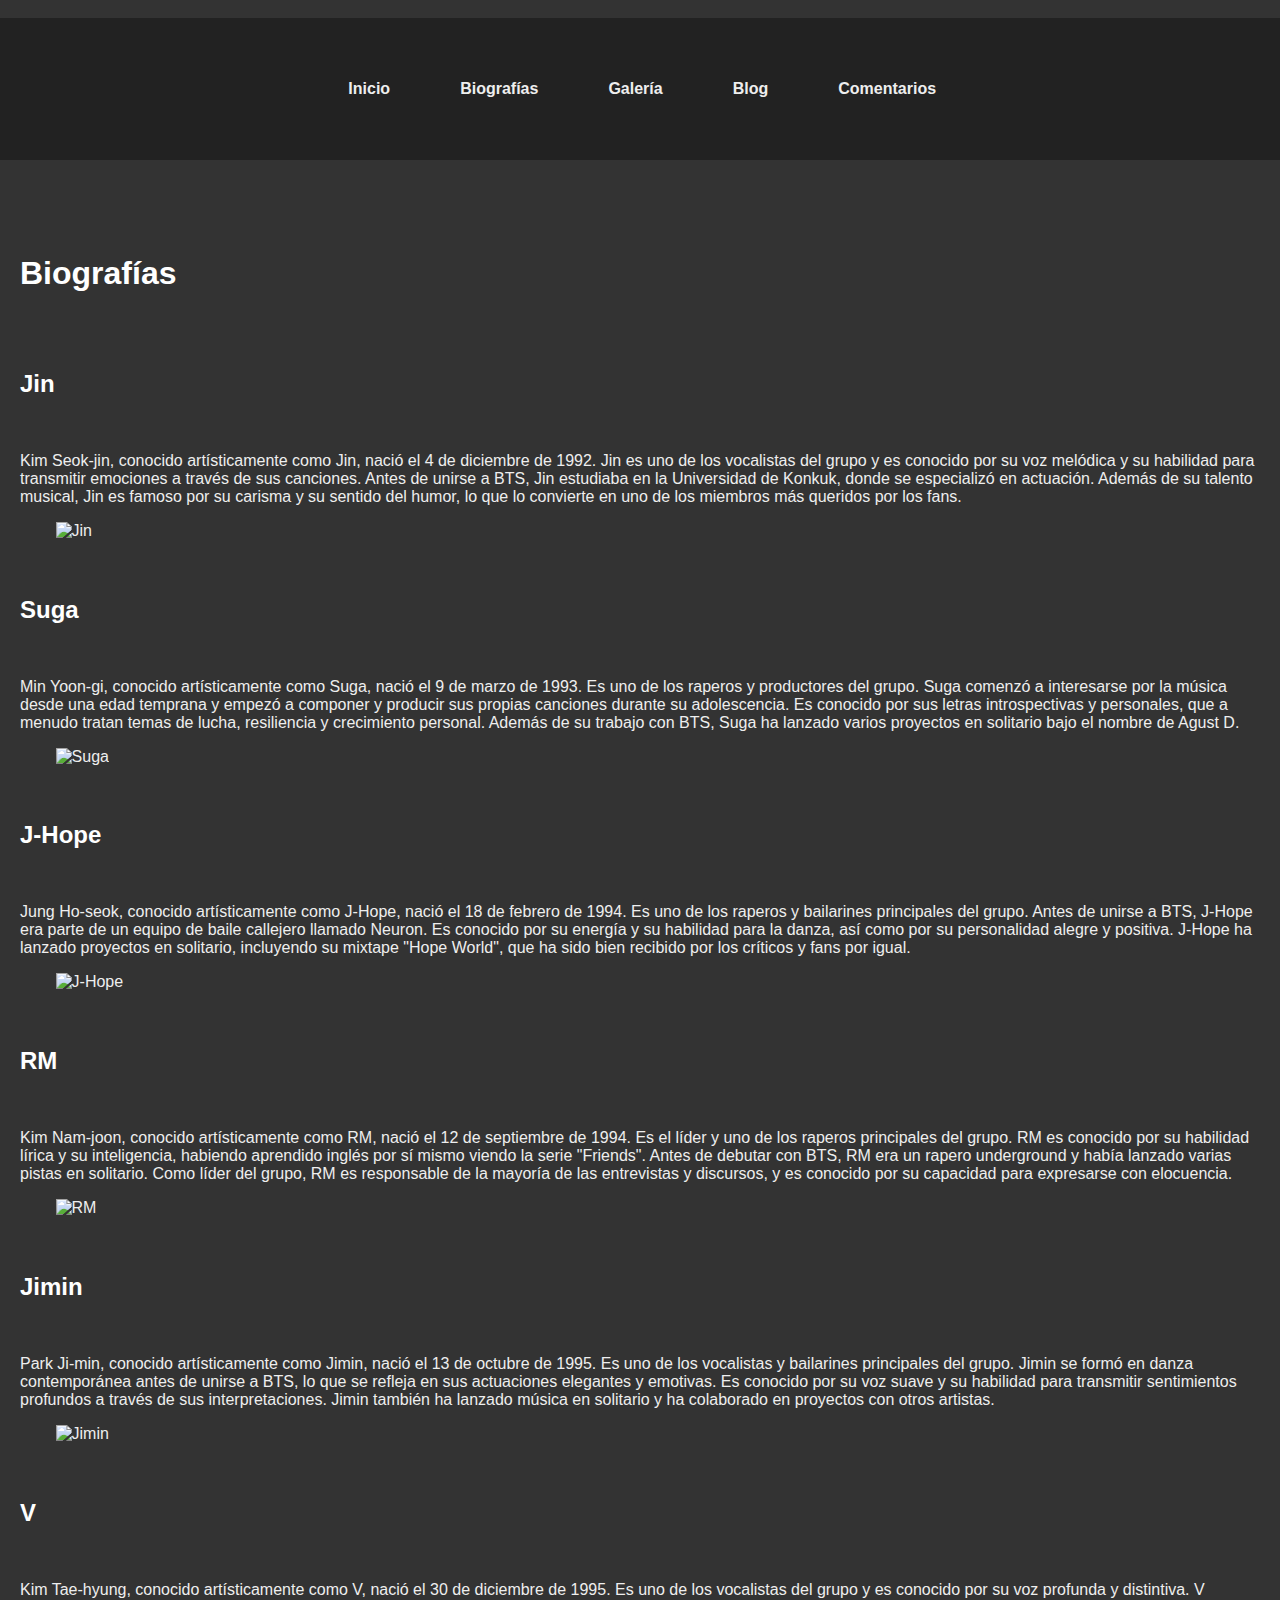
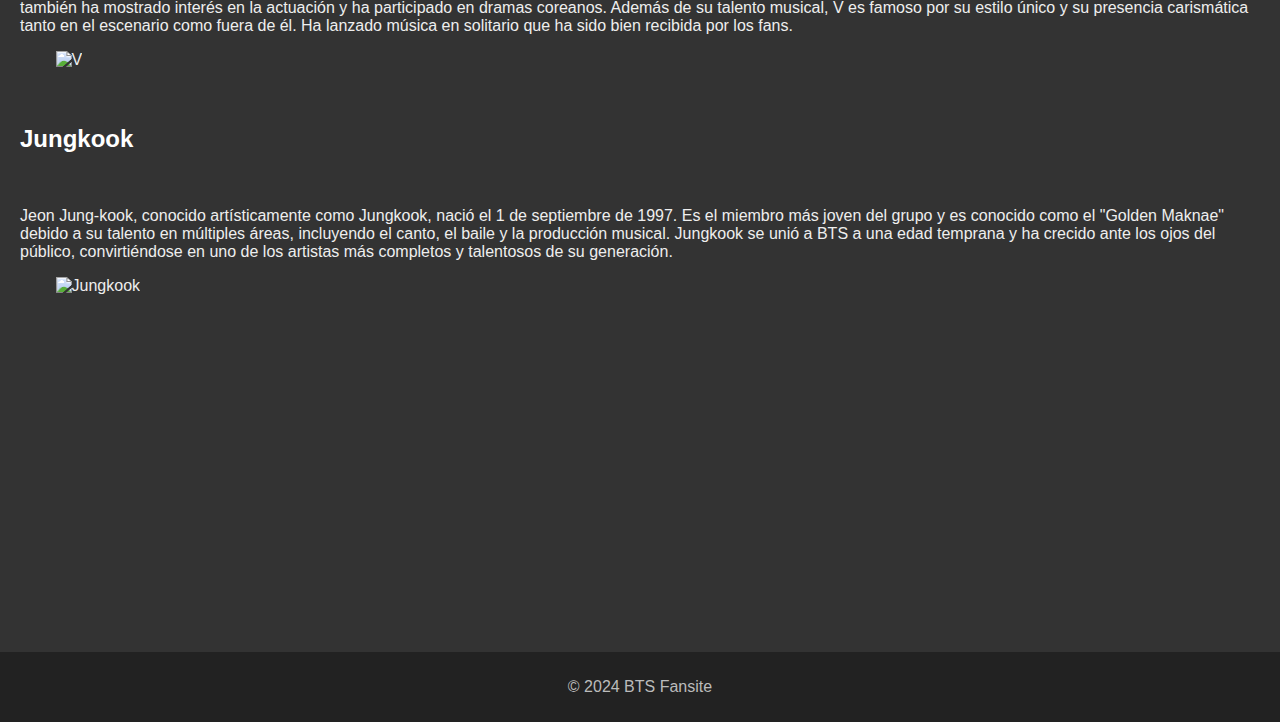
==== biografias.html @ d05d903a "Update biografias.html" ====
<!DOCTYPE html>
<html lang="es">
<head>
  <meta charset="UTF-8">
  <meta name="viewport" content="width=device-width, initial-scale=1.0">
  <title>Biografías - BTS</title>
  <link rel="stylesheet" href="styles.css">
</head>
<body>
  <header>
    <nav>
      <ul>
        <li><a href="index.html">Inicio</a></li>
        <li><a href="biografias.html">Biografías</a></li>
        <li><a href="galeria.html">Galería</a></li>
        <li><a href="https://btsblog.com">Blog</a></li>
        <li><a href="comentarios.html">Comentarios</a></li>
      </ul>
    </nav>
  </header>
  <main>
    <section>
      <h1>Biografías</h1>
      <article>
        <h2>Jin</h2>
        <p>Kim Seok-jin, conocido artísticamente como Jin, nació el 4 de diciembre de 1992. Jin es uno de los vocalistas del grupo y es conocido por su voz melódica y su habilidad para transmitir emociones a través de sus canciones. Antes de unirse a BTS, Jin estudiaba en la Universidad de Konkuk, donde se especializó en actuación. Además de su talento musical, Jin es famoso por su carisma y su sentido del humor, lo que lo convierte en uno de los miembros más queridos por los fans.</p>
        <img src="https://upload.wikimedia.org/wikipedia/commons/thumb/3/35/Jin_for_Dispatch_%22Boy_With_Luv%22_MV_behind_the_scene_shooting%2C_15_March_2019_01_%28cropped%29.jpg/330px-Jin_for_Dispatch_%22Boy_With_Luv%22_MV_behind_the_scene_shooting%2C_15_March_2019_01_%28cropped%29.jpg" alt="Jin">
      </article>
      <article>
        <h2>Suga</h2>
        <p>Min Yoon-gi, conocido artísticamente como Suga, nació el 9 de marzo de 1993. Es uno de los raperos y productores del grupo. Suga comenzó a interesarse por la música desde una edad temprana y empezó a componer y producir sus propias canciones durante su adolescencia. Es conocido por sus letras introspectivas y personales, que a menudo tratan temas de lucha, resiliencia y crecimiento personal. Además de su trabajo con BTS, Suga ha lanzado varios proyectos en solitario bajo el nombre de Agust D.</p>
        <img src="https://upload.wikimedia.org/wikipedia/commons/thumb/5/53/Suga_for_Marie_Claire_Korea%2C_May_2023_issue_05.png/330px-Suga_for_Marie_Claire_Korea%2C_May_2023_issue_05.png" alt="Suga">
      </article>
      <article>
        <h2>J-Hope</h2>
        <p>Jung Ho-seok, conocido artísticamente como J-Hope, nació el 18 de febrero de 1994. Es uno de los raperos y bailarines principales del grupo. Antes de unirse a BTS, J-Hope era parte de un equipo de baile callejero llamado Neuron. Es conocido por su energía y su habilidad para la danza, así como por su personalidad alegre y positiva. J-Hope ha lanzado proyectos en solitario, incluyendo su mixtape "Hope World", que ha sido bien recibido por los críticos y fans por igual.</p>
        <img src="https://upload.wikimedia.org/wikipedia/commons/thumb/6/6e/J-Hope_at_the_2022_Fact_Music_Awards_on_October_8%2C_2022_%28cropped%29.jpg/330px-J-Hope_at_the_2022_Fact_Music_Awards_on_October_8%2C_2022_%28cropped%29.jpg" alt="J-Hope">
      </article>
      <article>
        <h2>RM</h2>
        <p>Kim Nam-joon, conocido artísticamente como RM, nació el 12 de septiembre de 1994. Es el líder y uno de los raperos principales del grupo. RM es conocido por su habilidad lírica y su inteligencia, habiendo aprendido inglés por sí mismo viendo la serie "Friends". Antes de debutar con BTS, RM era un rapero underground y había lanzado varias pistas en solitario. Como líder del grupo, RM es responsable de la mayoría de las entrevistas y discursos, y es conocido por su capacidad para expresarse con elocuencia.</p>
        <img src="https://upload.wikimedia.org/wikipedia/commons/thumb/5/56/RM_at_W_Korea_Love_Your_W%2C_November_2023.jpg/330px-RM_at_W_Korea_Love_Your_W%2C_November_2023.jpg" alt="RM">
      </article>
      <article>
        <h2>Jimin</h2>
        <p>Park Ji-min, conocido artísticamente como Jimin, nació el 13 de octubre de 1995. Es uno de los vocalistas y bailarines principales del grupo. Jimin se formó en danza contemporánea antes de unirse a BTS, lo que se refleja en sus actuaciones elegantes y emotivas. Es conocido por su voz suave y su habilidad para transmitir sentimientos profundos a través de sus interpretaciones. Jimin también ha lanzado música en solitario y ha colaborado en proyectos con otros artistas.</p>
        <img src="https://upload.wikimedia.org/wikipedia/commons/thumb/3/33/Jimin_on_the_way_to_SBS_Radio%2C_31_March_2023_%282%29.jpg/330px-Jimin_on_the_way_to_SBS_Radio%2C_31_March_2023_%282%29.jpg" alt="Jimin">
      </article>
      <article>
        <h2>V</h2>
        <p>Kim Tae-hyung, conocido artísticamente como V, nació el 30 de diciembre de 1995. Es uno de los vocalistas del grupo y es conocido por su voz profunda y distintiva. V también ha mostrado interés en la actuación y ha participado en dramas coreanos. Además de su talento musical, V es famoso por su estilo único y su presencia carismática tanto en el escenario como fuera de él. Ha lanzado música en solitario que ha sido bien recibida por los fans.</p>
        <img src="https://upload.wikimedia.org/wikipedia/commons/thumb/7/75/220624_%EB%B0%A9%ED%83%84%EC%86%8C%EB%85%84%EB%8B%A8_%EB%B7%94%281%29.jpg/330px-220624_%EB%B0%A9%ED%83%84%EC%86%8C%EB%85%84%EB%8B%A8_%EB%B7%94%281%29.jpg" alt="V">
      </article>
      <article>
        <h2>Jungkook</h2>
        <p>Jeon Jung-kook, conocido artísticamente como Jungkook, nació el 1 de septiembre de 1997. Es el miembro más joven del grupo y es conocido como el "Golden Maknae" debido a su talento en múltiples áreas, incluyendo el canto, el baile y la producción musical. Jungkook se unió a BTS a una edad temprana y ha crecido ante los ojos del público, convirtiéndose en uno de los artistas más completos y talentosos de su generación.</p>
        <img src="https://upload.wikimedia.org/wikipedia/commons/9/9f/Jeon_Jungkook_at_the_White_House%2C_31_May_2022.jpg" alt="Jungkook">
      </article>

      <iframe width="560" height="315" src="https://www.youtube.com/embed/pr5eJzQJ2kA" title="YouTube video player" frameborder="0" allow="accelerometer; autoplay; clipboard-write; encrypted-media; gyroscope; picture-in-picture; web-share" allowfullscreen></iframe> 
    </section>
  </main>

    <footer>
        <p>© 2024 BTS Fansite</p>
    </footer>
</body>
</html>
---- styles.css ----
body {
    font-family: Arial, sans-serif;
    background-color: #333;
    color: #eee;
    margin: 0;
    padding: 0;
}

header {
    background-color: #222;
    padding: 10px 0;
    text-align: center;
}

nav ul {
    list-style-type: none;
    padding: 0;
}

nav ul li {
    display: inline;
    margin: 0 15px;
}

nav ul li a {
    color: #eee;
    text-decoration: none;
    font-weight: bold;
}

nav ul li a:hover {
    color: #bbb;
}

main {
    padding: 20px;
}

h1, h2 {
    color: #fff;
}

.gallery {
    display: flex;
    flex-wrap: wrap;
    justify-content: center;
}

.gallery img {
    width: 200px;
    height: 300px;
    object-fit: cover;
    margin: 10px;
}

footer {
    background-color: #222;
    text-align: center;
    padding: 10px 0;
    color: #bbb;
}

form {
    display: flex;
    flex-direction: column;
}

label, input, textarea, button {
    margin: 5px 0;
}

input, textarea {
    padding: 10px;
    border: 1px solid #444;
    background-color: #555;
    color: #fff;
}

button {
    padding: 10px;
    border: none;
    background-color: #666;
    color: #fff;
    cursor: pointer;
}

button:hover {
    background-color: #888;
}
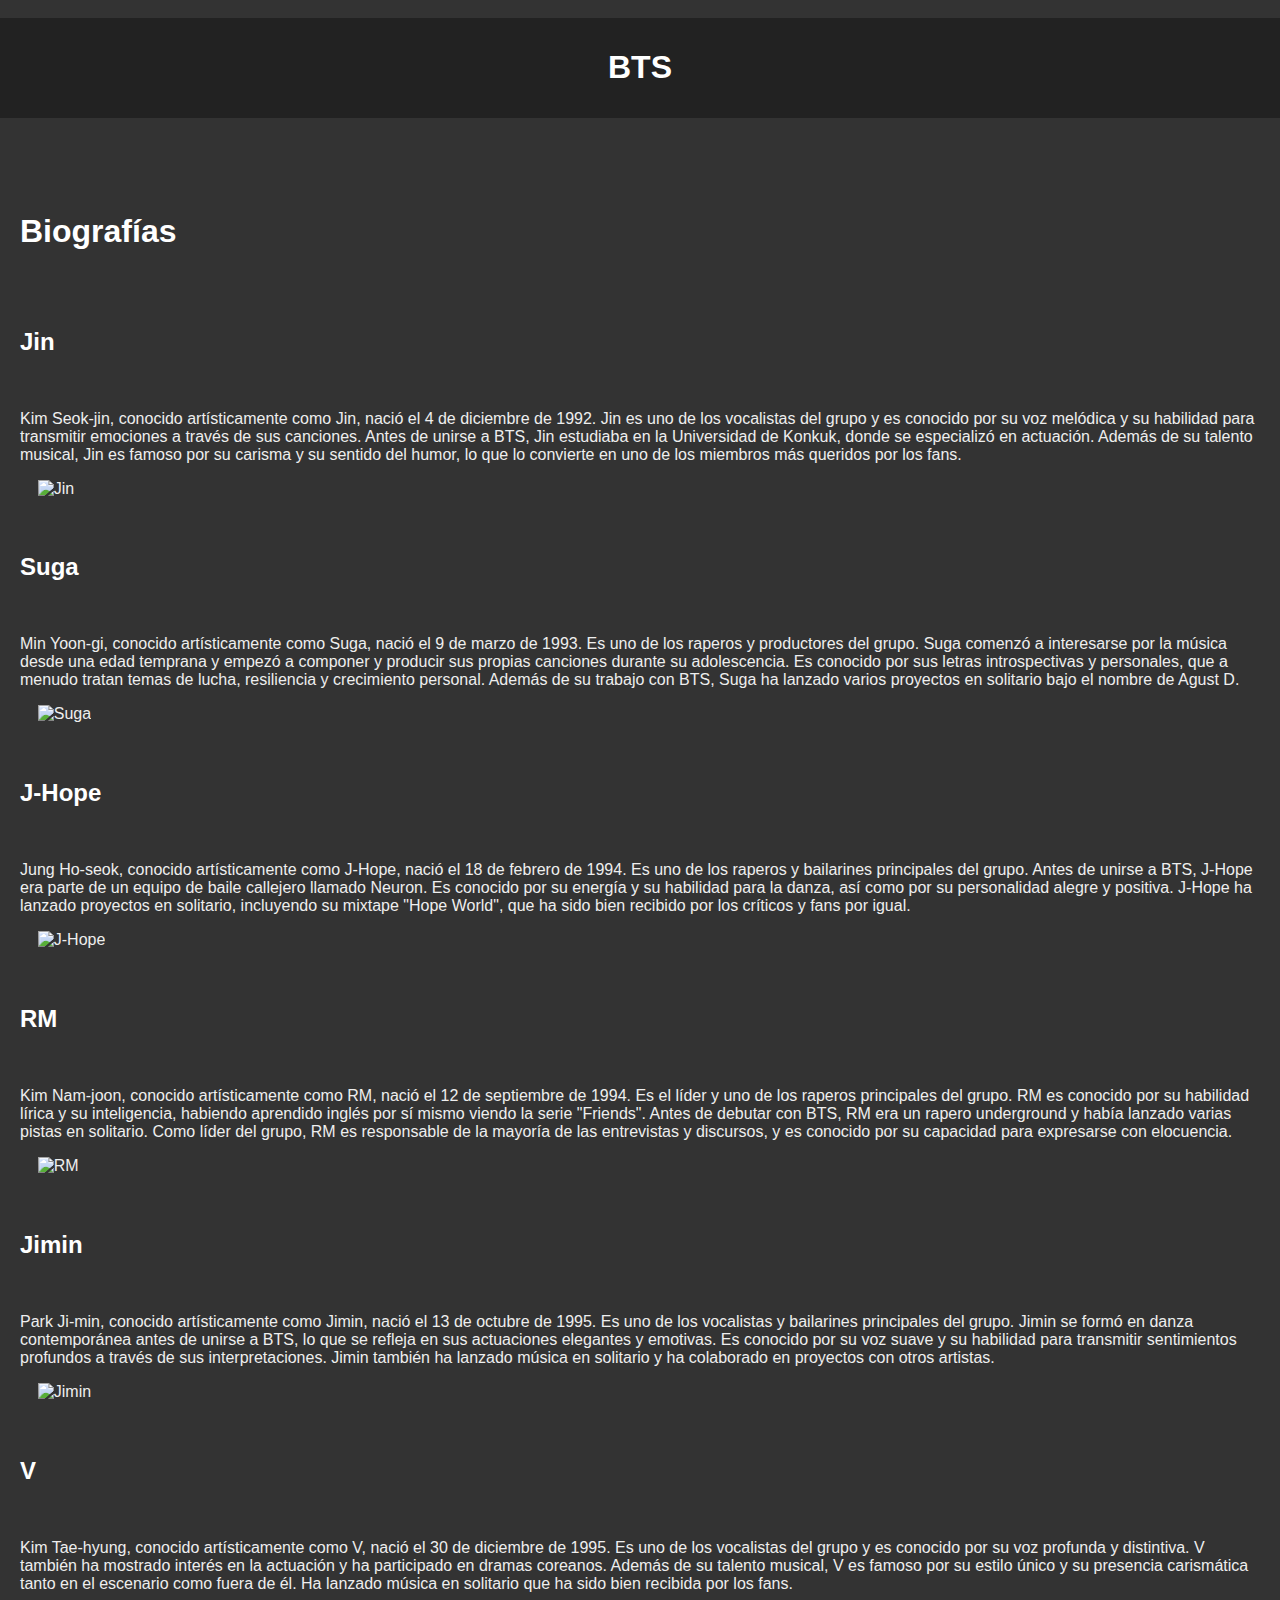
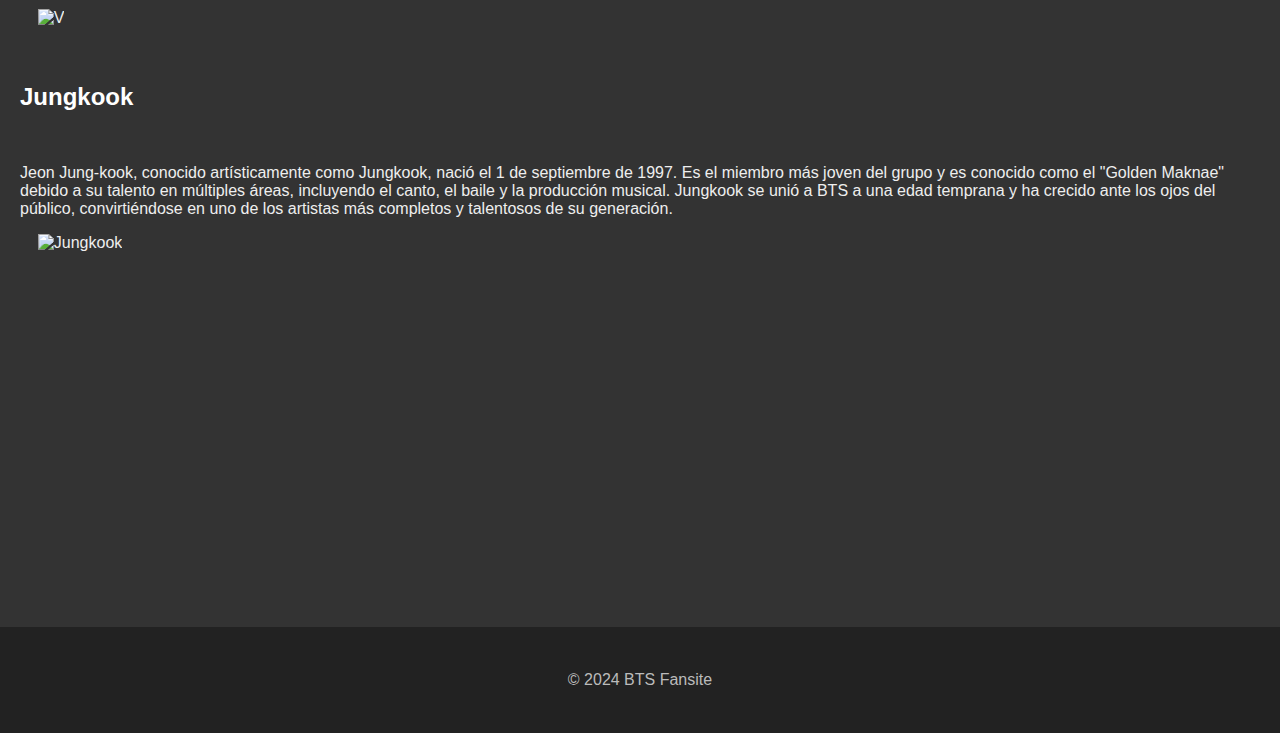
==== commit 6bcf1c95: "Update biografias.html" ====
--- a/biografias.html
+++ b/biografias.html
@@ -7,62 +7,54 @@
   <link rel="stylesheet" href="styles.css">
 </head>
 <body>
-  <header>
-    <nav>
-      <ul>
-        <li><a href="index.html">Inicio</a></li>
-        <li><a href="biografias.html">Biografías</a></li>
-        <li><a href="galeria.html">Galería</a></li>
-        <li><a href="https://btsblog.com">Blog</a></li>
-        <li><a href="comentarios.html">Comentarios</a></li>
-      </ul>
-    </nav>
-  </header>
-  <main>
-    <section>
-      <h1>Biografías</h1>
-      <article>
-        <h2>Jin</h2>
-        <p>Kim Seok-jin, conocido artísticamente como Jin, nació el 4 de diciembre de 1992. Jin es uno de los vocalistas del grupo y es conocido por su voz melódica y su habilidad para transmitir emociones a través de sus canciones. Antes de unirse a BTS, Jin estudiaba en la Universidad de Konkuk, donde se especializó en actuación. Además de su talento musical, Jin es famoso por su carisma y su sentido del humor, lo que lo convierte en uno de los miembros más queridos por los fans.</p>
-        <img src="https://upload.wikimedia.org/wikipedia/commons/thumb/3/35/Jin_for_Dispatch_%22Boy_With_Luv%22_MV_behind_the_scene_shooting%2C_15_March_2019_01_%28cropped%29.jpg/330px-Jin_for_Dispatch_%22Boy_With_Luv%22_MV_behind_the_scene_shooting%2C_15_March_2019_01_%28cropped%29.jpg" alt="Jin">
-      </article>
-      <article>
-        <h2>Suga</h2>
-        <p>Min Yoon-gi, conocido artísticamente como Suga, nació el 9 de marzo de 1993. Es uno de los raperos y productores del grupo. Suga comenzó a interesarse por la música desde una edad temprana y empezó a componer y producir sus propias canciones durante su adolescencia. Es conocido por sus letras introspectivas y personales, que a menudo tratan temas de lucha, resiliencia y crecimiento personal. Además de su trabajo con BTS, Suga ha lanzado varios proyectos en solitario bajo el nombre de Agust D.</p>
-        <img src="https://upload.wikimedia.org/wikipedia/commons/thumb/5/53/Suga_for_Marie_Claire_Korea%2C_May_2023_issue_05.png/330px-Suga_for_Marie_Claire_Korea%2C_May_2023_issue_05.png" alt="Suga">
-      </article>
-      <article>
-        <h2>J-Hope</h2>
-        <p>Jung Ho-seok, conocido artísticamente como J-Hope, nació el 18 de febrero de 1994. Es uno de los raperos y bailarines principales del grupo. Antes de unirse a BTS, J-Hope era parte de un equipo de baile callejero llamado Neuron. Es conocido por su energía y su habilidad para la danza, así como por su personalidad alegre y positiva. J-Hope ha lanzado proyectos en solitario, incluyendo su mixtape "Hope World", que ha sido bien recibido por los críticos y fans por igual.</p>
-        <img src="https://upload.wikimedia.org/wikipedia/commons/thumb/6/6e/J-Hope_at_the_2022_Fact_Music_Awards_on_October_8%2C_2022_%28cropped%29.jpg/330px-J-Hope_at_the_2022_Fact_Music_Awards_on_October_8%2C_2022_%28cropped%29.jpg" alt="J-Hope">
-      </article>
-      <article>
-        <h2>RM</h2>
-        <p>Kim Nam-joon, conocido artísticamente como RM, nació el 12 de septiembre de 1994. Es el líder y uno de los raperos principales del grupo. RM es conocido por su habilidad lírica y su inteligencia, habiendo aprendido inglés por sí mismo viendo la serie "Friends". Antes de debutar con BTS, RM era un rapero underground y había lanzado varias pistas en solitario. Como líder del grupo, RM es responsable de la mayoría de las entrevistas y discursos, y es conocido por su capacidad para expresarse con elocuencia.</p>
-        <img src="https://upload.wikimedia.org/wikipedia/commons/thumb/5/56/RM_at_W_Korea_Love_Your_W%2C_November_2023.jpg/330px-RM_at_W_Korea_Love_Your_W%2C_November_2023.jpg" alt="RM">
-      </article>
-      <article>
-        <h2>Jimin</h2>
-        <p>Park Ji-min, conocido artísticamente como Jimin, nació el 13 de octubre de 1995. Es uno de los vocalistas y bailarines principales del grupo. Jimin se formó en danza contemporánea antes de unirse a BTS, lo que se refleja en sus actuaciones elegantes y emotivas. Es conocido por su voz suave y su habilidad para transmitir sentimientos profundos a través de sus interpretaciones. Jimin también ha lanzado música en solitario y ha colaborado en proyectos con otros artistas.</p>
-        <img src="https://upload.wikimedia.org/wikipedia/commons/thumb/3/33/Jimin_on_the_way_to_SBS_Radio%2C_31_March_2023_%282%29.jpg/330px-Jimin_on_the_way_to_SBS_Radio%2C_31_March_2023_%282%29.jpg" alt="Jimin">
-      </article>
-      <article>
-        <h2>V</h2>
-        <p>Kim Tae-hyung, conocido artísticamente como V, nació el 30 de diciembre de 1995. Es uno de los vocalistas del grupo y es conocido por su voz profunda y distintiva. V también ha mostrado interés en la actuación y ha participado en dramas coreanos. Además de su talento musical, V es famoso por su estilo único y su presencia carismática tanto en el escenario como fuera de él. Ha lanzado música en solitario que ha sido bien recibida por los fans.</p>
-        <img src="https://upload.wikimedia.org/wikipedia/commons/thumb/7/75/220624_%EB%B0%A9%ED%83%84%EC%86%8C%EB%85%84%EB%8B%A8_%EB%B7%94%281%29.jpg/330px-220624_%EB%B0%A9%ED%83%84%EC%86%8C%EB%85%84%EB%8B%A8_%EB%B7%94%281%29.jpg" alt="V">
-      </article>
-      <article>
-        <h2>Jungkook</h2>
-        <p>Jeon Jung-kook, conocido artísticamente como Jungkook, nació el 1 de septiembre de 1997. Es el miembro más joven del grupo y es conocido como el "Golden Maknae" debido a su talento en múltiples áreas, incluyendo el canto, el baile y la producción musical. Jungkook se unió a BTS a una edad temprana y ha crecido ante los ojos del público, convirtiéndose en uno de los artistas más completos y talentosos de su generación.</p>
-        <img src="https://upload.wikimedia.org/wikipedia/commons/9/9f/Jeon_Jungkook_at_the_White_House%2C_31_May_2022.jpg" alt="Jungkook">
-      </article>
+  <header>
+    <h1>BTS</h1>  </header>
+ <main>
+  <section>
+   <h1>Biografías</h1>
+   <article>
+    <h2>Jin</h2>
+    <p>Kim Seok-jin, conocido artísticamente como Jin, nació el 4 de diciembre de 1992. Jin es uno de los vocalistas del grupo y es conocido por su voz melódica y su habilidad para transmitir emociones a través de sus canciones. Antes de unirse a BTS, Jin estudiaba en la Universidad de Konkuk, donde se especializó en actuación. Además de su talento musical, Jin es famoso por su carisma y su sentido del humor, lo que lo convierte en uno de los miembros más queridos por los fans.</p>
+    <img src="https://upload.wikimedia.org/wikipedia/commons/thumb/3/35/Jin_for_Dispatch_%22Boy_With_Luv%22_MV_behind_the_scene_shooting%2C_15_March_2019_01_%28cropped%29.jpg/330px-Jin_for_Dispatch_%22Boy_With_Luv%22_MV_behind_the_scene_shooting%2C_15_March_2019_01_%28cropped%29.jpg" alt="Jin">
+   </article>
+   <article>
+    <h2>Suga</h2>
+    <p>Min Yoon-gi, conocido artísticamente como Suga, nació el 9 de marzo de 1993. Es uno de los raperos y productores del grupo. Suga comenzó a interesarse por la música desde una edad temprana y empezó a componer y producir sus propias canciones durante su adolescencia. Es conocido por sus letras introspectivas y personales, que a menudo tratan temas de lucha, resiliencia y crecimiento personal. Además de su trabajo con BTS, Suga ha lanzado varios proyectos en solitario bajo el nombre de Agust D.</p>
+    <img src="https://upload.wikimedia.org/wikipedia/commons/thumb/5/53/Suga_for_Marie_Claire_Korea%2C_May_2023_issue_05.png/330px-Suga_for_Marie_Claire_Korea%2C_May_2023_issue_05.png" alt="Suga">
+   </article>
+   <article>
+    <h2>J-Hope</h2>
+    <p>Jung Ho-seok, conocido artísticamente como J-Hope, nació el 18 de febrero de 1994. Es uno de los raperos y bailarines principales del grupo. Antes de unirse a BTS, J-Hope era parte de un equipo de baile callejero llamado Neuron. Es conocido por su energía y su habilidad para la danza, así como por su personalidad alegre y positiva. J-Hope ha lanzado proyectos en solitario, incluyendo su mixtape "Hope World", que ha sido bien recibido por los críticos y fans por igual.</p>
+    <img src="https://upload.wikimedia.org/wikipedia/commons/thumb/6/6e/J-Hope_at_the_2022_Fact_Music_Awards_on_October_8%2C_2022_%28cropped%29.jpg/330px-J-Hope_at_the_2022_Fact_Music_Awards_on_October_8%2C_2022_%28cropped%29.jpg" alt="J-Hope">
+   </article>
+   <article>
+    <h2>RM</h2>
+    <p>Kim Nam-joon, conocido artísticamente como RM, nació el 12 de septiembre de 1994. Es el líder y uno de los raperos principales del grupo. RM es conocido por su habilidad lírica y su inteligencia, habiendo aprendido inglés por sí mismo viendo la serie "Friends". Antes de debutar con BTS, RM era un rapero underground y había lanzado varias pistas en solitario. Como líder del grupo, RM es responsable de la mayoría de las entrevistas y discursos, y es conocido por su capacidad para expresarse con elocuencia.</p>
+    <img src="https://upload.wikimedia.org/wikipedia/commons/thumb/5/56/RM_at_W_Korea_Love_Your_W%2C_November_2023.jpg/330px-RM_at_W_Korea_Love_Your_W%2C_November_2023.jpg" alt="RM">
+   </article>
+   <article>
+    <h2>Jimin</h2>
+    <p>Park Ji-min, conocido artísticamente como Jimin, nació el 13 de octubre de 1995. Es uno de los vocalistas y bailarines principales del grupo. Jimin se formó en danza contemporánea antes de unirse a BTS, lo que se refleja en sus actuaciones elegantes y emotivas. Es conocido por su voz suave y su habilidad para transmitir sentimientos profundos a través de sus interpretaciones. Jimin también ha lanzado música en solitario y ha colaborado en proyectos con otros artistas.</p>
+    <img src="https://upload.wikimedia.org/wikipedia/commons/thumb/3/33/Jimin_on_the_way_to_SBS_Radio%2C_31_March_2023_%282%29.jpg/330px-Jimin_on_the_way_to_SBS_Radio%2C_31_March_2023_%282%29.jpg" alt="Jimin">
+   </article>
+   <article>
+    <h2>V</h2>
+    <p>Kim Tae-hyung, conocido artísticamente como V, nació el 30 de diciembre de 1995. Es uno de los vocalistas del grupo y es conocido por su voz profunda y distintiva. V también ha mostrado interés en la actuación y ha participado en dramas coreanos. Además de su talento musical, V es famoso por su estilo único y su presencia carismática tanto en el escenario como fuera de él. Ha lanzado música en solitario que ha sido bien recibida por los fans.</p>
+    <img src="https://upload.wikimedia.org/wikipedia/commons/thumb/7/75/220624_%EB%B0%A9%ED%83%84%EC%86%8C%EB%85%84%EB%8B%A8_%EB%B7%94%281%29.jpg/330px-220624_%EB%B0%A9%ED%83%84%EC%86%8C%EB%85%84%EB%8B%A8_%EB%B7%94%281%29.jpg" alt="V">
+   </article>
+   <article>
+    <h2>Jungkook</h2>
+    <p>Jeon Jung-kook, conocido artísticamente como Jungkook, nació el 1 de septiembre de 1997. Es el miembro más joven del grupo y es conocido como el "Golden Maknae" debido a su talento en múltiples áreas, incluyendo el canto, el baile y la producción musical. Jungkook se unió a BTS a una edad temprana y ha crecido ante los ojos del público, convirtiéndose en uno de los artistas más completos y talentosos de su generación.</p>
+    <img src="https://upload.wikimedia.org/wikipedia/commons/9/9f/Jeon_Jungkook_at_the_White_House%2C_31_May_2022.jpg" alt="Jungkook">
+   </article>
 
-      <iframe width="560" height="315" src="https://www.youtube.com/embed/pr5eJzQJ2kA" title="YouTube video player" frameborder="0" allow="accelerometer; autoplay; clipboard-write; encrypted-media; gyroscope; picture-in-picture; web-share" allowfullscreen></iframe> 
-    </section>
-  </main>
+   <iframe width="560" height="315" src="https://www.youtube.com/embed/pr5eJzQJ2kA" title="YouTube video player" frameborder="0" allow="accelerometer; autoplay; clipboard-write; encrypted-media; gyroscope; picture-in-picture; web-share" allowfullscreen></iframe> 
+  </section>
+ </main>
 
-    <footer>
-        <p>© 2024 BTS Fansite</p>
-    </footer>
+  <footer>
+    <p>© 2024 BTS Fansite</p>
+  </footer>
 </body>
 </html>
+
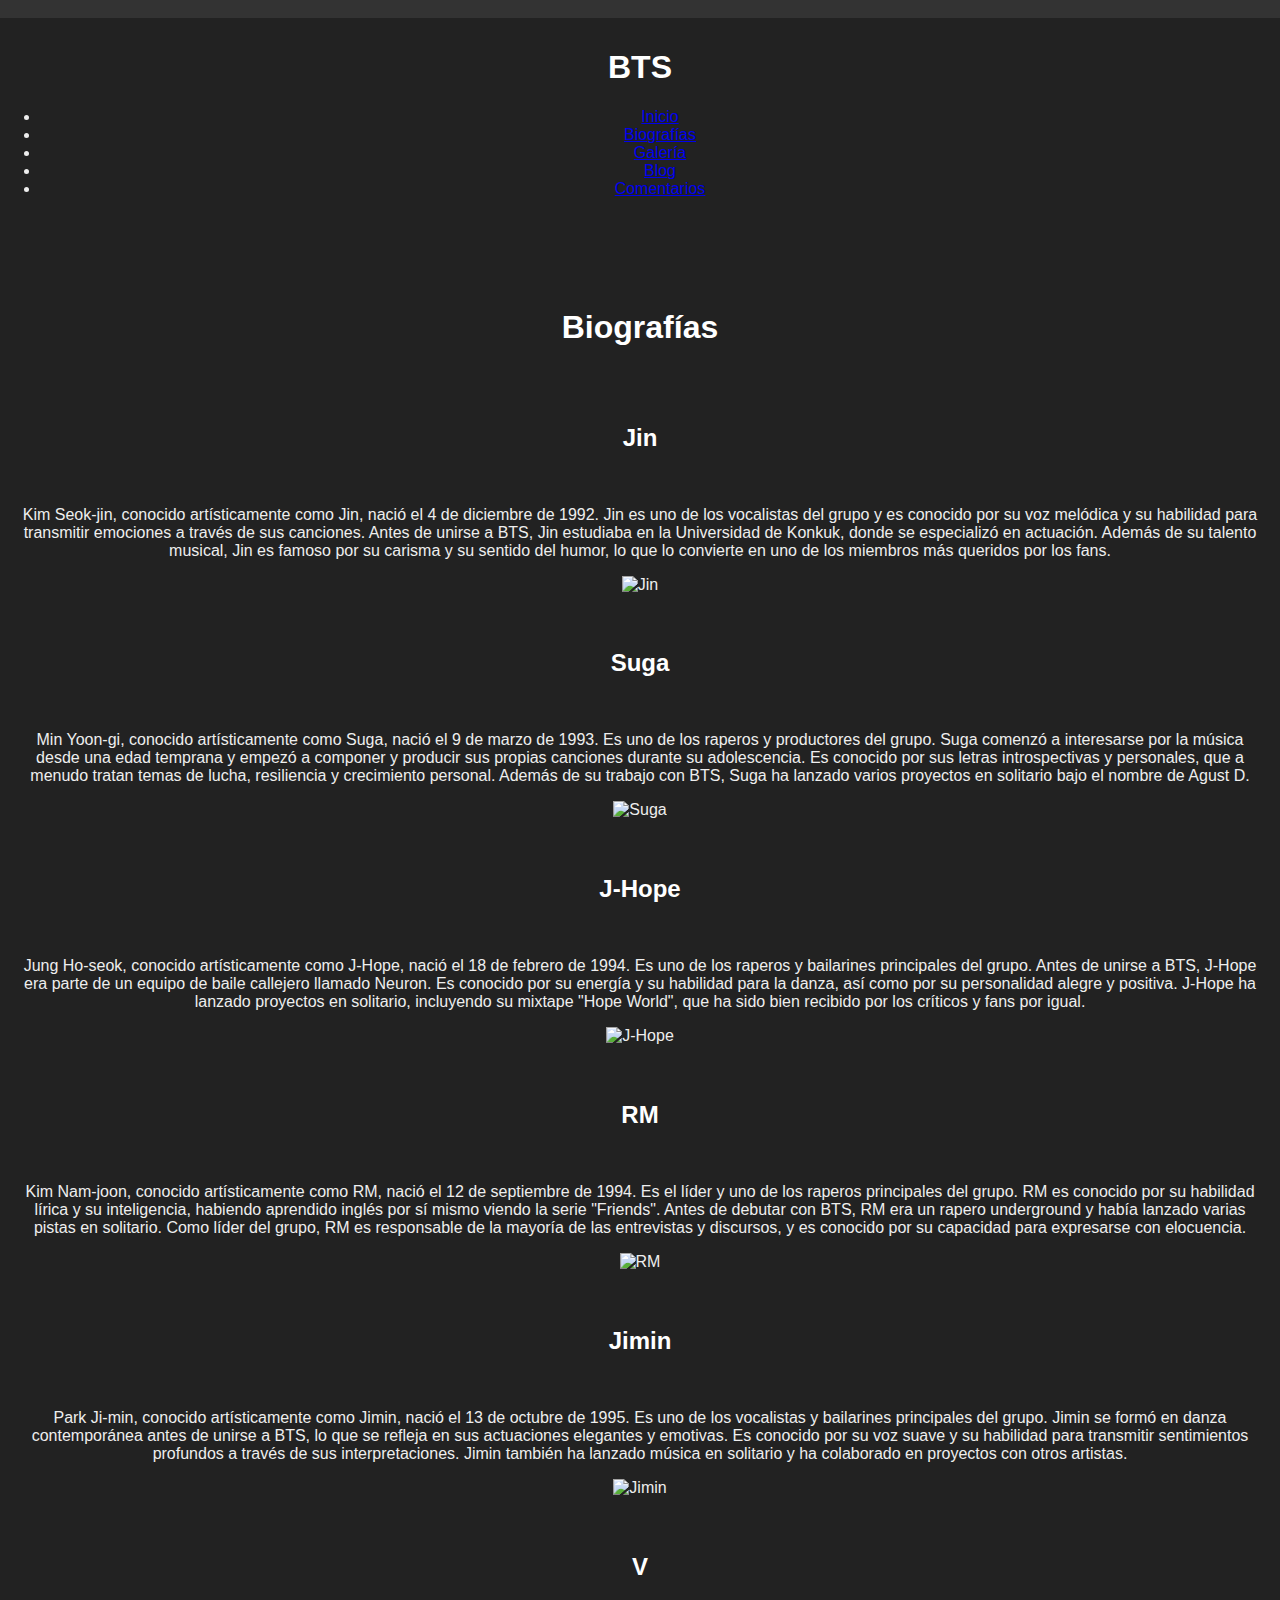
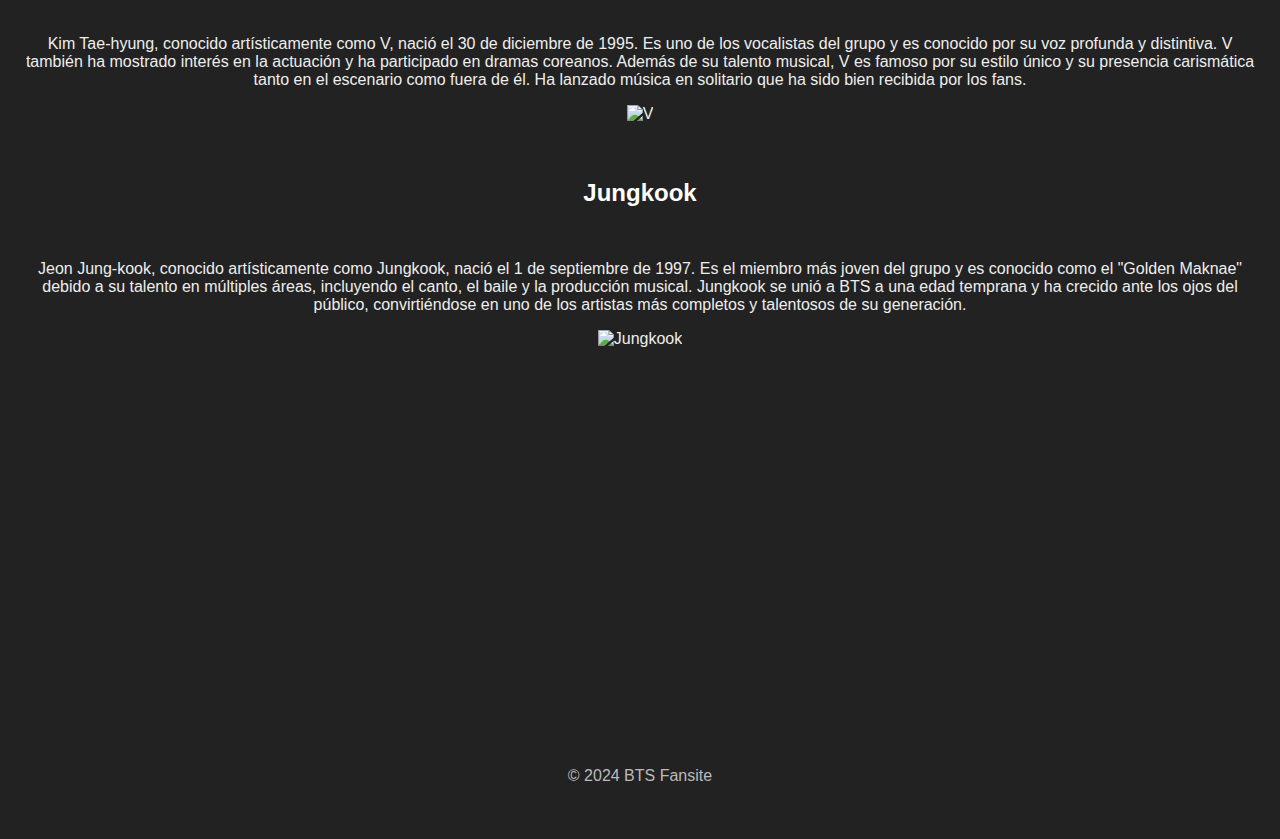
==== commit c85a3d12: "Update biografias.html" ====
--- a/biografias.html
+++ b/biografias.html
@@ -8,7 +8,17 @@
 </head>
 <body>
   <header>
-    <h1>BTS</h1>  </header>
+    <h1>BTS</h1> 
+  </nav>
+     <ul>
+        <li><a href="index.html">Inicio</a></li>
+        <li><a href="biografias.html">Biografías</a></li>
+        <li><a href="galeria.html">Galería</a></li>
+        <li><a href="https://btsblog.com">Blog</a></li>
+        <li><a href="comentarios.html">Comentarios</a></li>
+      </ul>
+    </nav>
+</head>
  <main>
   <section>
    <h1>Biografías</h1>
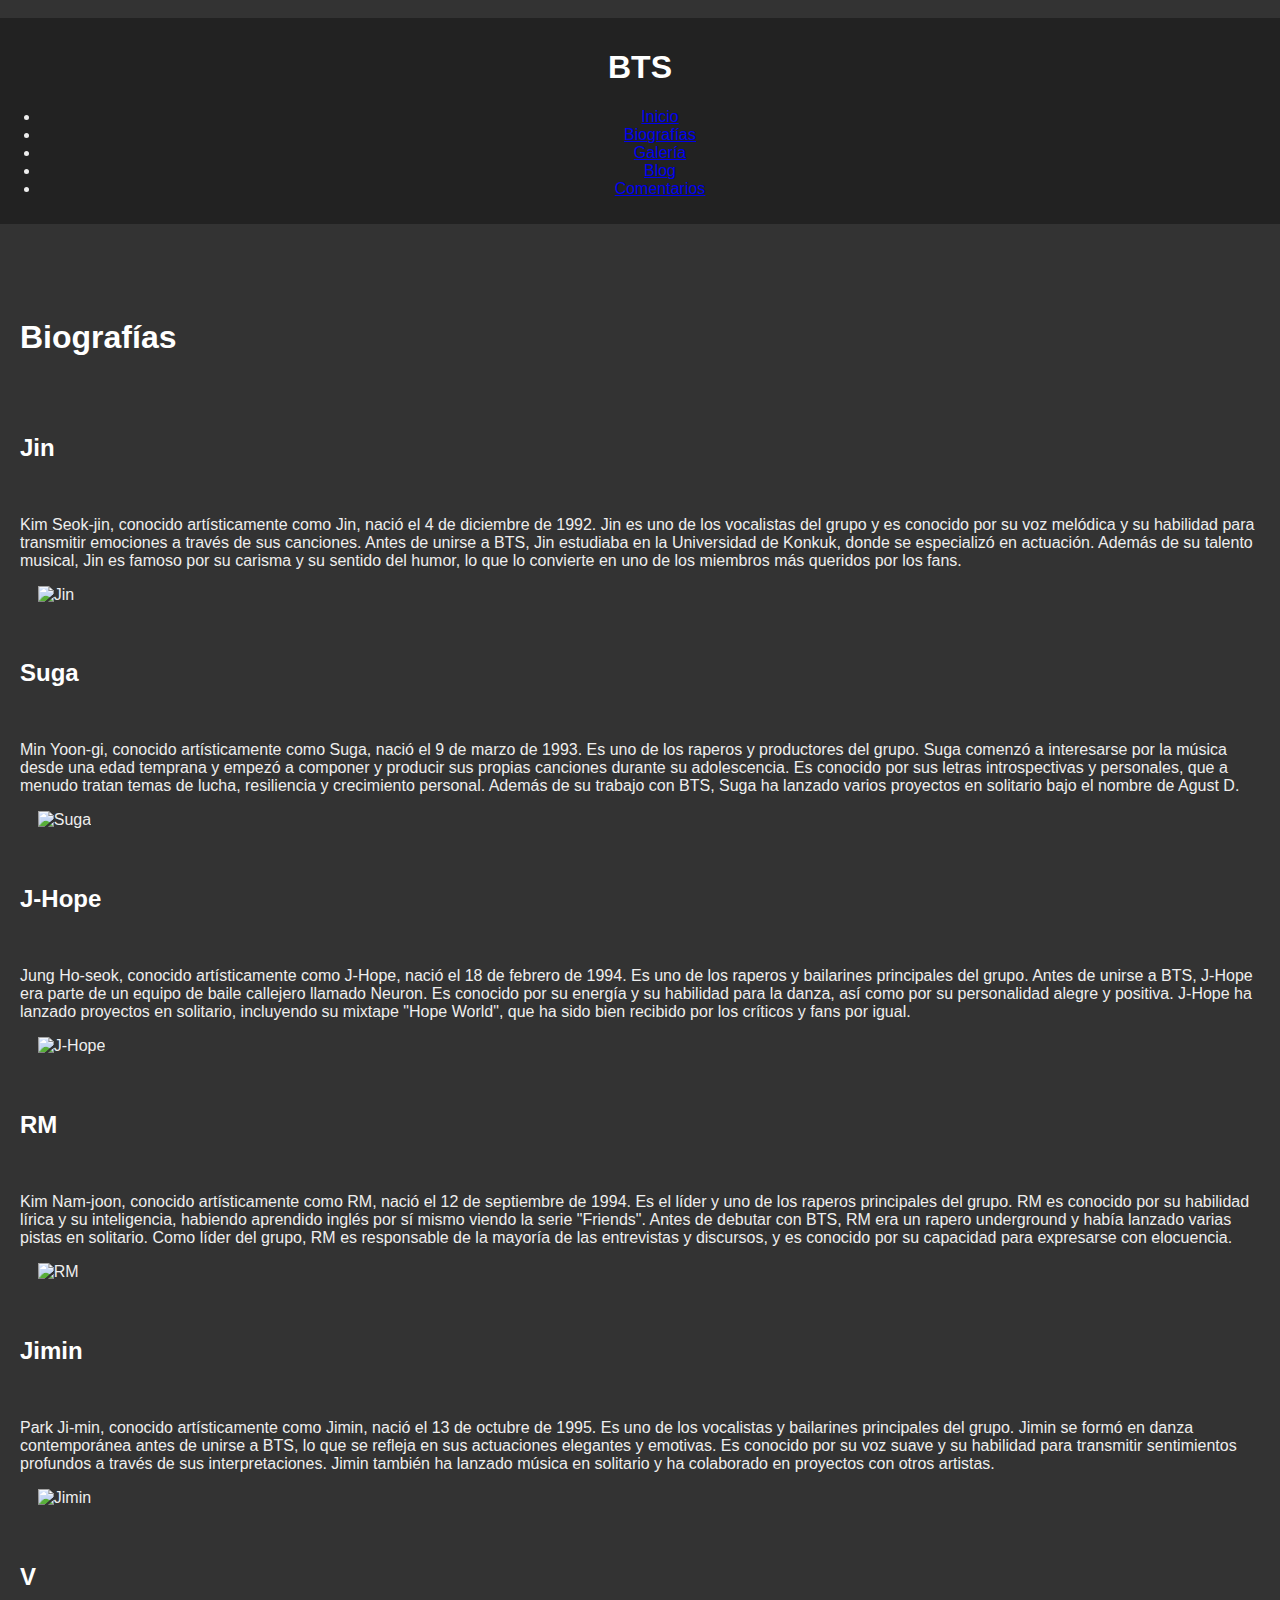
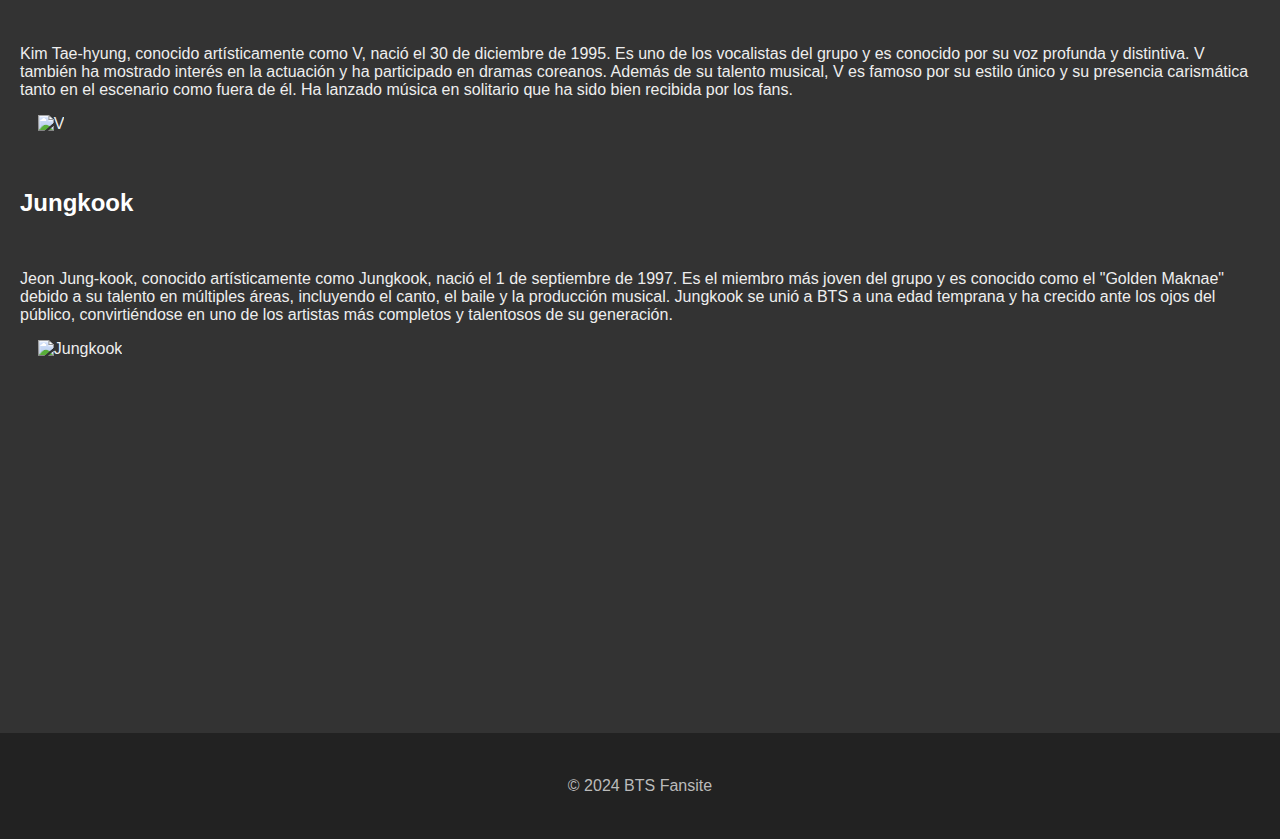
==== commit 72e6dd52: "Update biografias.html" ====
--- a/biografias.html
+++ b/biografias.html
@@ -18,7 +18,7 @@
         <li><a href="comentarios.html">Comentarios</a></li>
       </ul>
     </nav>
-</head>
+</header>
  <main>
   <section>
    <h1>Biografías</h1>
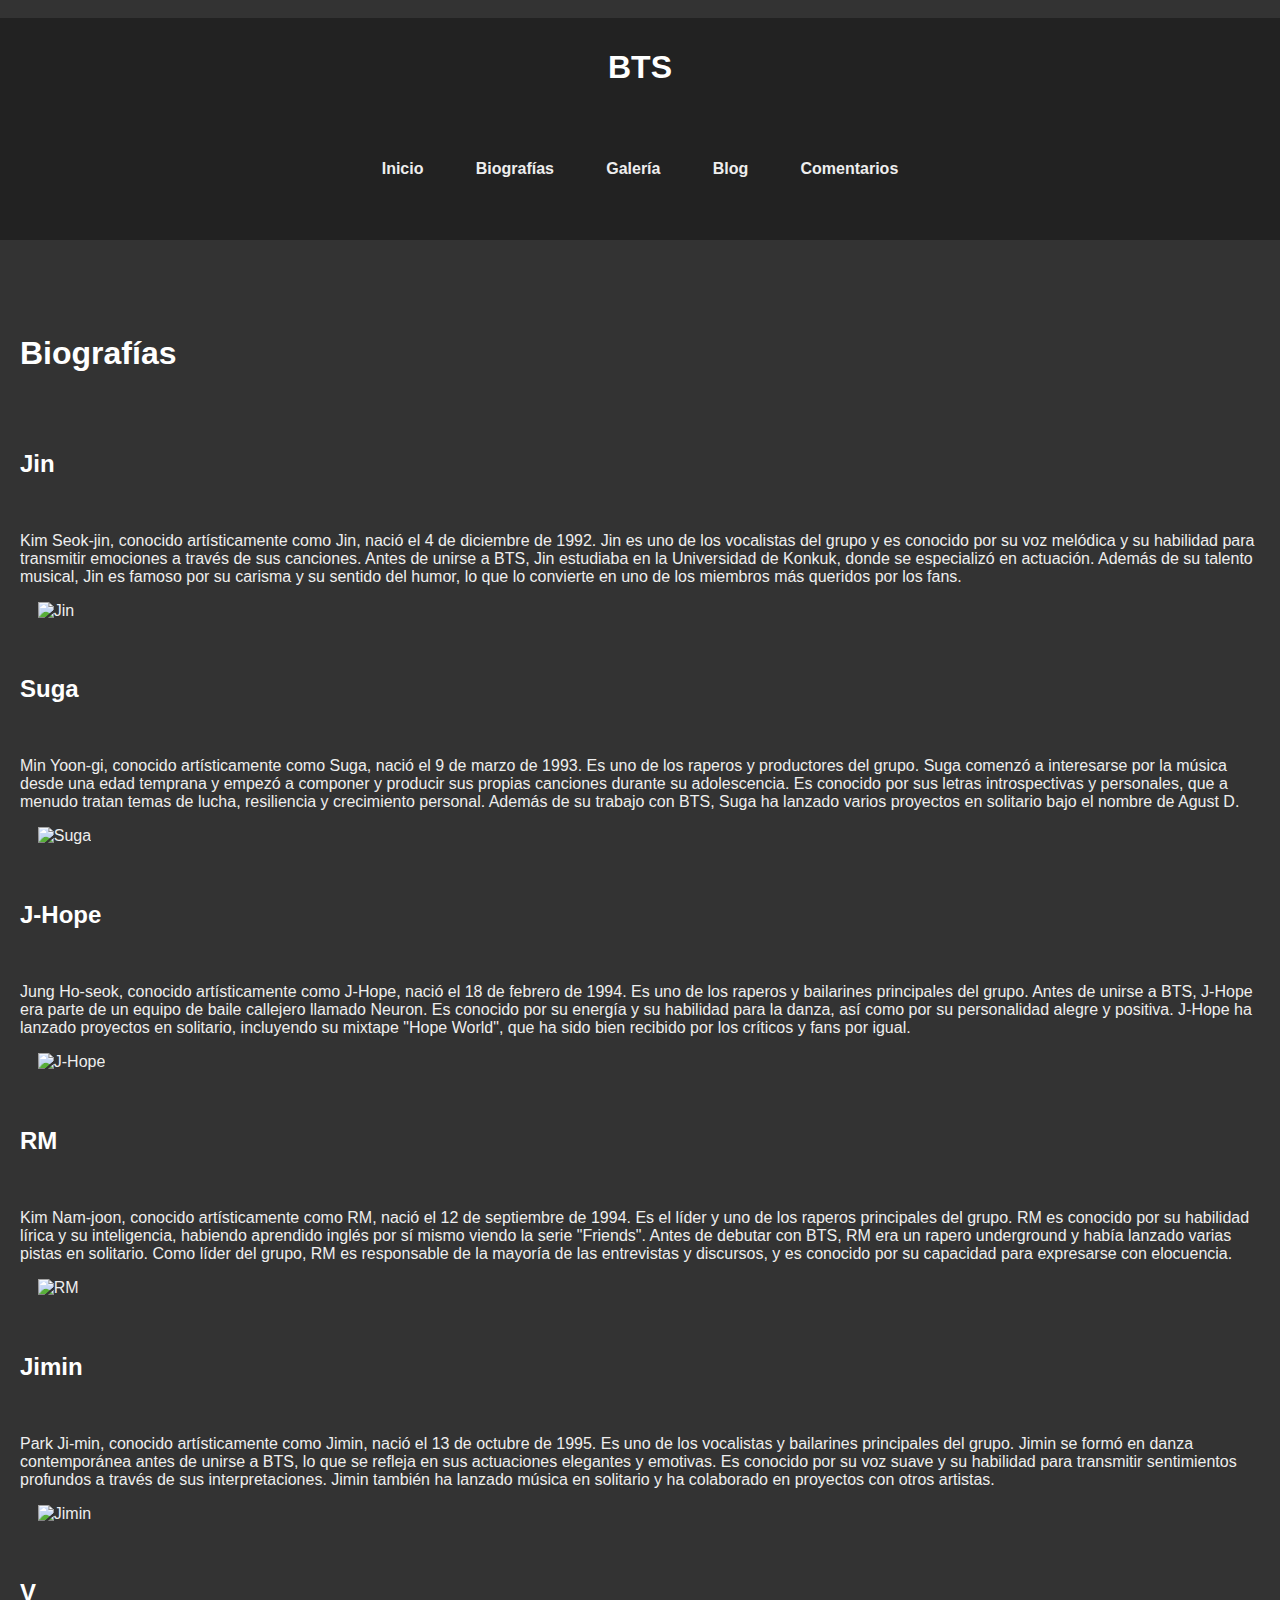
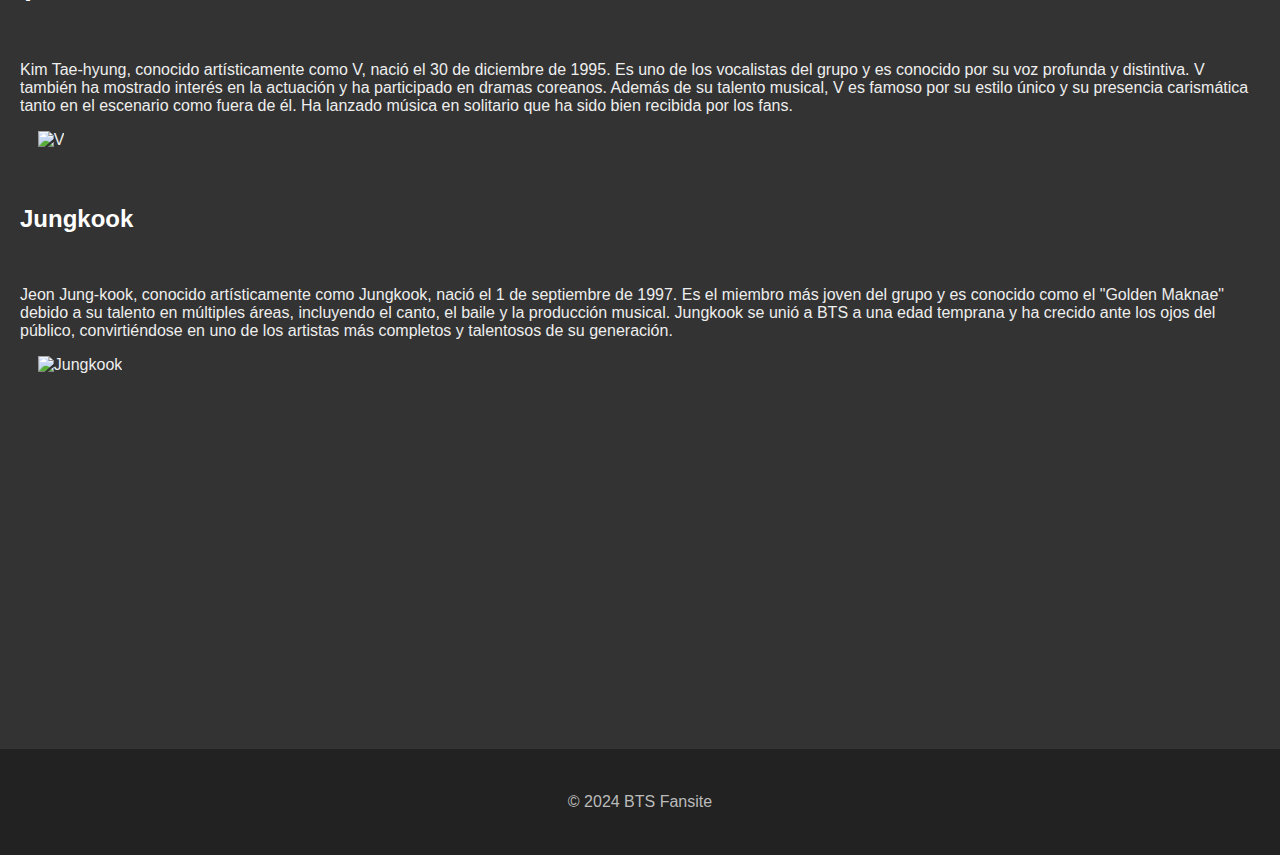
==== commit 2eadc0c2: "Update biografias.html" ====
--- a/biografias.html
+++ b/biografias.html
@@ -1,24 +1,24 @@
 <!DOCTYPE html>
 <html lang="es">
 <head>
-  <meta charset="UTF-8">
-  <meta name="viewport" content="width=device-width, initial-scale=1.0">
-  <title>Biografías - BTS</title>
-  <link rel="stylesheet" href="styles.css">
+ <meta charset="UTF-8">
+ <meta name="viewport" content="width=device-width, initial-scale=1.0">
+ <title>Biografías - BTS</title>
+ <link rel="stylesheet" href="styles.css">
 </head>
 <body>
-  <header>
-    <h1>BTS</h1> 
-  </nav>
-     <ul>
-        <li><a href="index.html">Inicio</a></li>
-        <li><a href="biografias.html">Biografías</a></li>
-        <li><a href="galeria.html">Galería</a></li>
-        <li><a href="https://btsblog.com">Blog</a></li>
-        <li><a href="comentarios.html">Comentarios</a></li>
-      </ul>
-    </nav>
-</header>
+ <header>
+ <h1>BTS</h1>
+  <nav>
+   <ul>
+    <li><a href="index.html">Inicio</a></li>
+    <li><a href="biografias.html">Biografías</a></li>
+    <li><a href="galeria.html">Galería</a></li>
+    <li><a href="https://btsblog.com">Blog</a></li>
+    <li><a href="comentarios.html">Comentarios</a></li>
+   </ul>
+  </nav>
+ </header>
  <main>
   <section>
    <h1>Biografías</h1>
@@ -67,4 +67,3 @@
   </footer>
 </body>
 </html>
-
